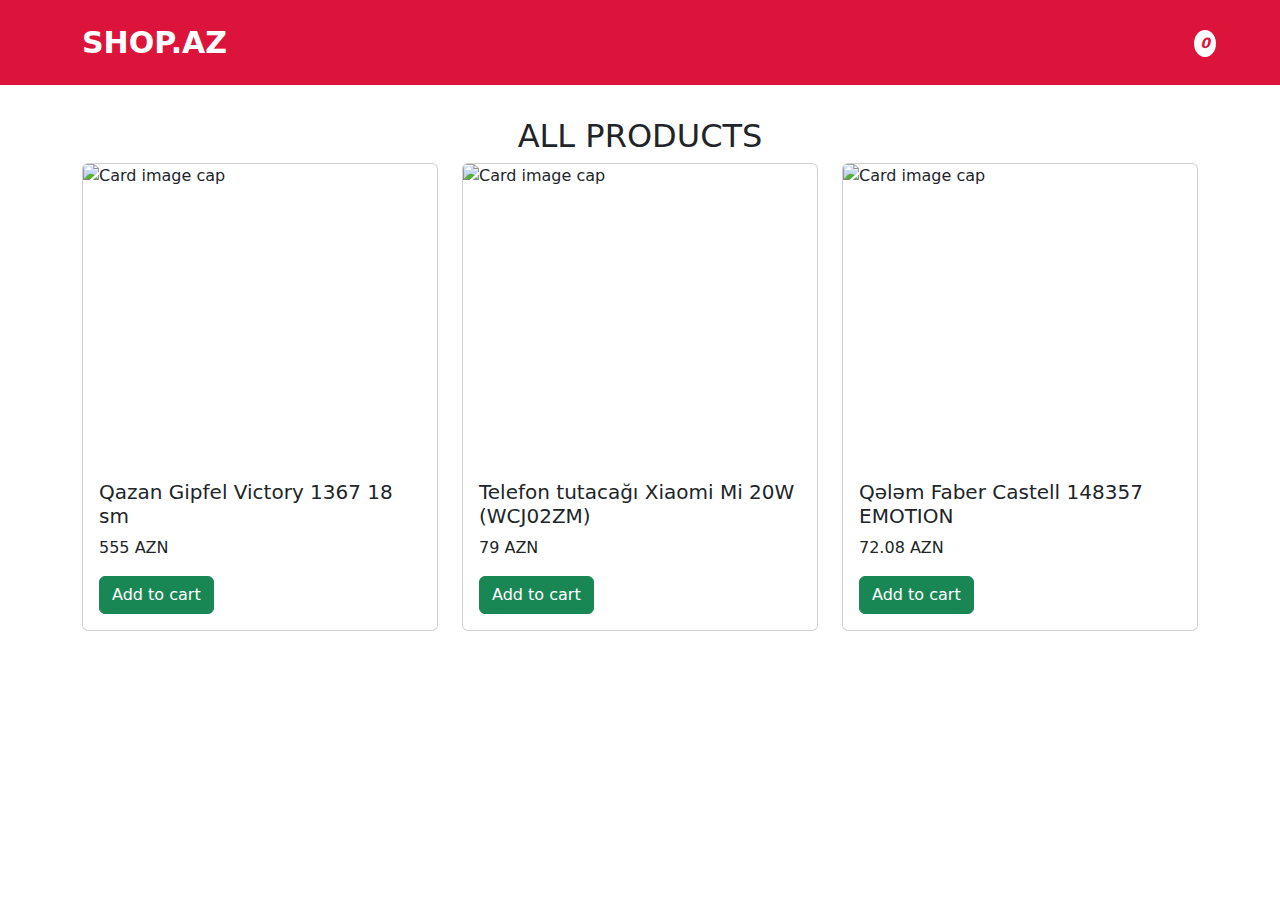
==== index.html @ 118bc10e "first commit" ====
<!DOCTYPE html>
<html lang="en">
<head>
    <meta charset="UTF-8">
    <meta http-equiv="X-UA-Compatible" content="IE=edge">
    <meta name="viewport" content="width=device-width, initial-scale=1.0">
    <title>....</title>
    <link rel="stylesheet" href="https://cdn.jsdelivr.net/npm/bootstrap@5.2.2/dist/css/bootstrap.min.css">
    <link rel="stylesheet" href="css/style.css">
    <link rel="stylesheet" href="https://cdnjs.cloudflare.com/ajax/libs/font-awesome/6.2.0/css/all.min.css" integrity="sha512-xh6O/CkQoPOWDdYTDqeRdPCVd1SpvCA9XXcUnZS2FmJNp1coAFzvtCN9BmamE+4aHK8yyUHUSCcJHgXloTyT2A==" crossorigin="anonymous" referrerpolicy="no-referrer" />
</head>
<body>

    <div class="alert_msg" role="alert">
        Səbətə məhsul əlavə olundu
      </div>

    <header>
        <div class="container">
            <div class="row align-items-center">
                <div class="col-lg-2">
                    <a href="index.html">SHOP.AZ</a>
                </div>
                <div class="col-lg-10 text-end">
                    <a href="basket.html">
                        <i class="fa-solid fa-bag-shopping">
                            <span id="count"></span>
                        </i>
                    </a>
                </div>
            </div>
        </div>
    </header>

    <section id="Products">
        <div class="container">
            <h2 class="text-center">ALL PRODUCTS</h2>
            <div class="row">
                <div class="col-lg-4">
                    <div id="1" class="card">
                        <img class="card-img-top" src="https://static.shop.az/images/product/large/de2a471d-382a-40d6-a4f0-d8686844d209.jpg" alt="Card image cap">
                        <div class="card-body">
                          <h5 class="card-title">Qazan Gipfel Victory 1367 18 sm</h5>
                          <p class="card-text">555 AZN</p>
                          <a href="#" class="btn btn-success">Add to cart</a>
                        </div>
                      </div>
                </div>
                <div class="col-lg-4">
                    <div id="2" class="card">
                        <img class="card-img-top" src="https://static.shop.az/images/product/large/p/q/h/3/aW7CYhlRjjGgmE9JNleUB0ILwr0XBDRJvZVVI3bJ.jpg" alt="Card image cap">
                        <div class="card-body">
                          <h5 class="card-title">Telefon tutacağı Xiaomi Mi 20W (WCJ02ZM)</h5>
                          <p class="card-text">79 AZN</p>
                          <a href="#" class="btn btn-success">Add to cart</a>
                        </div>
                      </div>
                </div>
                <div class="col-lg-4">
                    <div id="3" class="card">
                        <img class="card-img-top" src="https://static.shop.az/images/product/large/22772151-6875-424d-b809-c5d47e080492.jpg" alt="Card image cap">
                        <div class="card-body">
                          <h5 class="card-title">Qələm Faber Castell 148357 EMOTION</h5>
                          <p class="card-text">72.08 AZN</p>
                          <a href="#" class="btn btn-success">Add to cart</a>
                        </div>
                      </div>
                </div>
            </div>
        </div>
    </section>


    <script src="js/app.js"></script>
</body>
</html>
---- css/style.css ----
*{
    margin: 0;
    padding: 0;
    box-sizing: border-box;
}

body{
    overflow-x: hidden;
}

header{
    background-color: crimson;
    padding: 20px 0;
}

header a{
    text-decoration: none;
    color: #fff;
    font-weight: bold;
    font-size: 30px;
}

header i{
    font-size: 25px;
    color: #fff;
    position: relative;
}

#count{
    position: absolute;
    font-size: 14px;
    background: #fff;
    color: crimson;
    padding: 3px 6px;
    border-radius: 100%;
    top: -13px;
    right: -18px;
}

#Products{
    margin-top: 2rem;
}


svg{
    width: 25%;
}

.empty-cart{
    text-align: center;
}

.img-td{
    width: 15%;
}

table img{
    width: 100%;
}

.alert_msg{
    position: fixed;
    bottom: 20px;
    border-radius: 5px;
    right: -50%;
    transition: .5s;
    z-index: 11111111;
    padding: 3px 5px;
    color: #fff;
    font-weight: bold;
    background-color: rgb(30, 144, 30);
}

.active-alert{
    right: 2%;
}

.card img{
    height: 300px;
}
#Top{
    text-align: right;
    color: green;
}
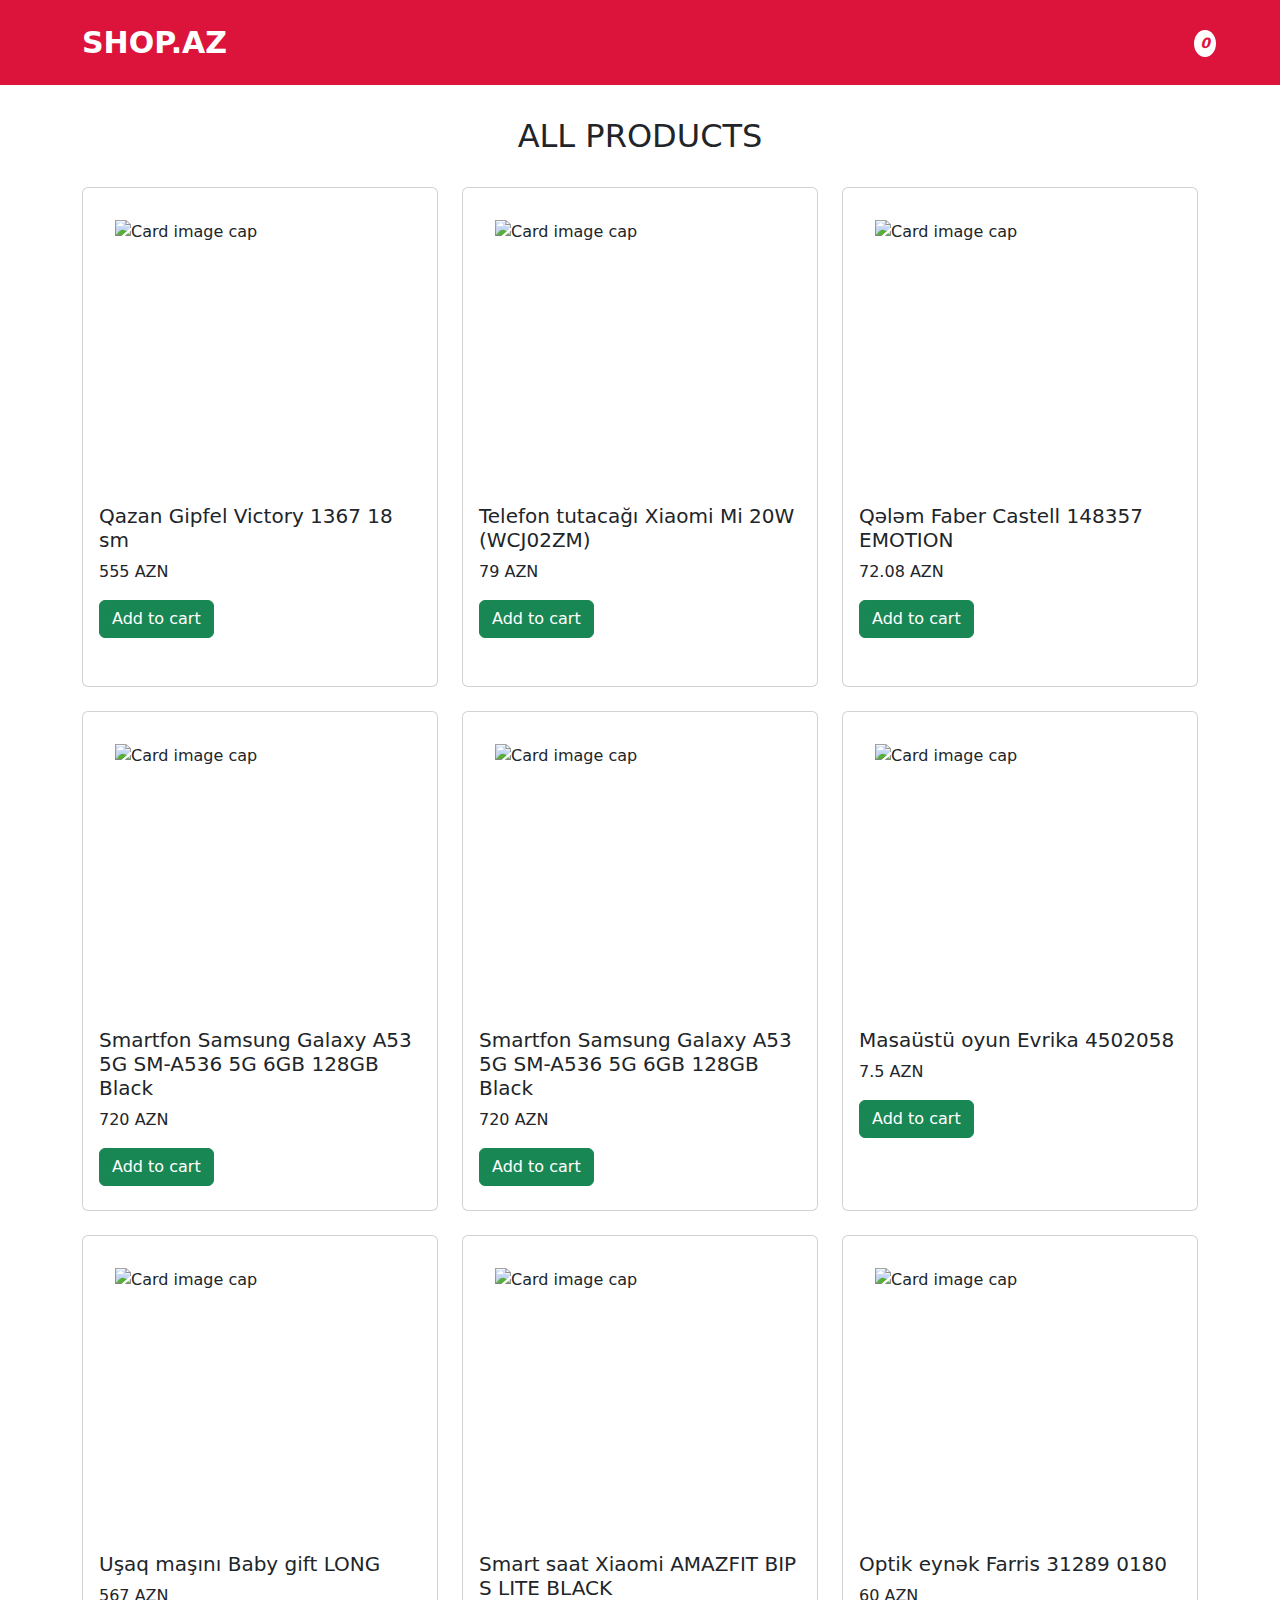
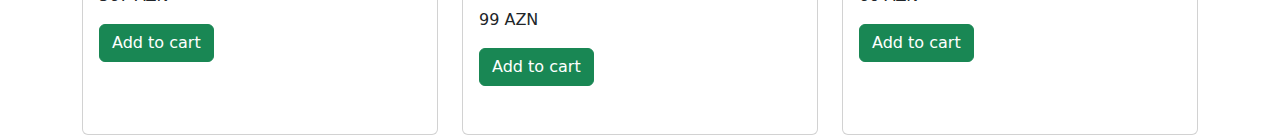
==== commit cd0f6d82: "toplam qiymətdə problem qalıb" ====
--- a/index.html
+++ b/index.html
@@ -36,7 +36,7 @@
         <div class="container">
             <h2 class="text-center">ALL PRODUCTS</h2>
             <div class="row">
-                <div class="col-lg-4">
+                <div class="col-lg-4 mt-4">
                     <div id="1" class="card">
                         <img class="card-img-top" src="https://static.shop.az/images/product/large/de2a471d-382a-40d6-a4f0-d8686844d209.jpg" alt="Card image cap">
                         <div class="card-body">
@@ -44,9 +44,9 @@
                           <p class="card-text">555 AZN</p>
                           <a href="#" class="btn btn-success">Add to cart</a>
                         </div>
-                      </div>
+                    </div>
                 </div>
-                <div class="col-lg-4">
+                <div class="col-lg-4 mt-4">
                     <div id="2" class="card">
                         <img class="card-img-top" src="https://static.shop.az/images/product/large/p/q/h/3/aW7CYhlRjjGgmE9JNleUB0ILwr0XBDRJvZVVI3bJ.jpg" alt="Card image cap">
                         <div class="card-body">
@@ -56,7 +56,7 @@
                         </div>
                       </div>
                 </div>
-                <div class="col-lg-4">
+                <div class="col-lg-4 mt-4">
                     <div id="3" class="card">
                         <img class="card-img-top" src="https://static.shop.az/images/product/large/22772151-6875-424d-b809-c5d47e080492.jpg" alt="Card image cap">
                         <div class="card-body">
@@ -66,6 +66,66 @@
                         </div>
                       </div>
                 </div>
+                <div class="col-lg-4 mt-4">
+                    <div id="4" class="card">
+                        <img class="card-img-top" src="https://static.shop.az/images/product/medium/8a108dd8-8898-4806-8e0c-82dcc57da285.jpg" alt="Card image cap">
+                        <div class="card-body">
+                          <h5 class="card-title">Smartfon  Samsung Galaxy A53 5G SM-A536 5G 6GB 128GB Black</h5>
+                          <p class="card-text">720 AZN</p>
+                          <a href="#" class="btn btn-success">Add to cart</a>
+                        </div>
+                    </div>
+                </div>
+                <div class="col-lg-4 mt-4">
+                    <div id="5" class="card">
+                        <img class="card-img-top" src="https://static.shop.az/images/product/medium/2d97703c-f919-48a7-95ee-0bbbd31ffc13.jpg" alt="Card image cap">
+                        <div class="card-body">
+                          <h5 class="card-title">Smartfon  Samsung Galaxy A53 5G SM-A536 5G 6GB 128GB Black</h5>
+                          <p class="card-text">720 AZN</p>
+                          <a href="#" class="btn btn-success">Add to cart</a>
+                        </div>
+                    </div>
+                </div>
+                <div class="col-lg-4 mt-4">
+                    <div id="6" class="card">
+                        <img class="card-img-top" src="https://static.shop.az/images/product/medium/t/o/k/b/DJcnSLbbj4pJipNc2ntzfmFgazcyjm4bbq6zu7oP.jpg" alt="Card image cap">
+                        <div class="card-body">
+                          <h5 class="card-title"> Masaüstü oyun Evrika 4502058</h5>
+                          <p class="card-text">7.5 AZN</p>
+                          <a href="#" class="btn btn-success">Add to cart</a>
+                        </div>
+                    </div>
+                </div>
+                <div class="col-lg-4 mt-4">
+                    <div id="7" class="card">
+                        <img class="card-img-top" src="https://static.shop.az/images/product/medium/d/w/t/j/zI0bXJ6aqEmFSu0ifIkHylUSUnzvIhfn1iiPtO6J.jpg" alt="Card image cap">
+                        <div class="card-body">
+                          <h5 class="card-title">Uşaq maşını Baby gift LONG</h5>
+                          <p class="card-text">567 AZN</p>
+                          <a href="#" class="btn btn-success">Add to cart</a>
+                        </div>
+                    </div>
+                </div>
+                <div class="col-lg-4 mt-4">
+                    <div id="8" class="card">
+                        <img class="card-img-top" src="https://static.shop.az/images/product/medium/b55c8633-0498-4ca5-a733-39c11b94af0b.jpg" alt="Card image cap">
+                        <div class="card-body">
+                          <h5 class="card-title">Smart saat Xiaomi AMAZFIT BIP S LITE BLACK</h5>
+                          <p class="card-text">99 AZN</p>
+                          <a href="#" class="btn btn-success">Add to cart</a>
+                        </div>
+                    </div>
+                </div>
+                <div class="col-lg-4 mt-4">
+                    <div id="9" class="card">
+                        <img class="card-img-top" src="https://static.shop.az/images/product/medium/1aa6b88e-f3e1-4ee6-908e-58cccde788de.jpg" alt="Card image cap">
+                        <div class="card-body">
+                          <h5 class="card-title">Optik eynək Farris 31289 0180</h5>
+                          <p class="card-text">60 AZN</p>
+                          <a href="#" class="btn btn-success">Add to cart</a>
+                        </div>
+                    </div>
+                </div>
             </div>
         </div>
     </section>
--- a/css/style.css
+++ b/css/style.css
@@ -77,8 +77,14 @@
 
 .card img{
     height: 300px;
+    padding: 2rem;
+    border-radius: 30px;
 }
 #Top{
     text-align: right;
     color: green;
+}
+.card{
+    min-height: 500px;
+    max-height: 500px;
 }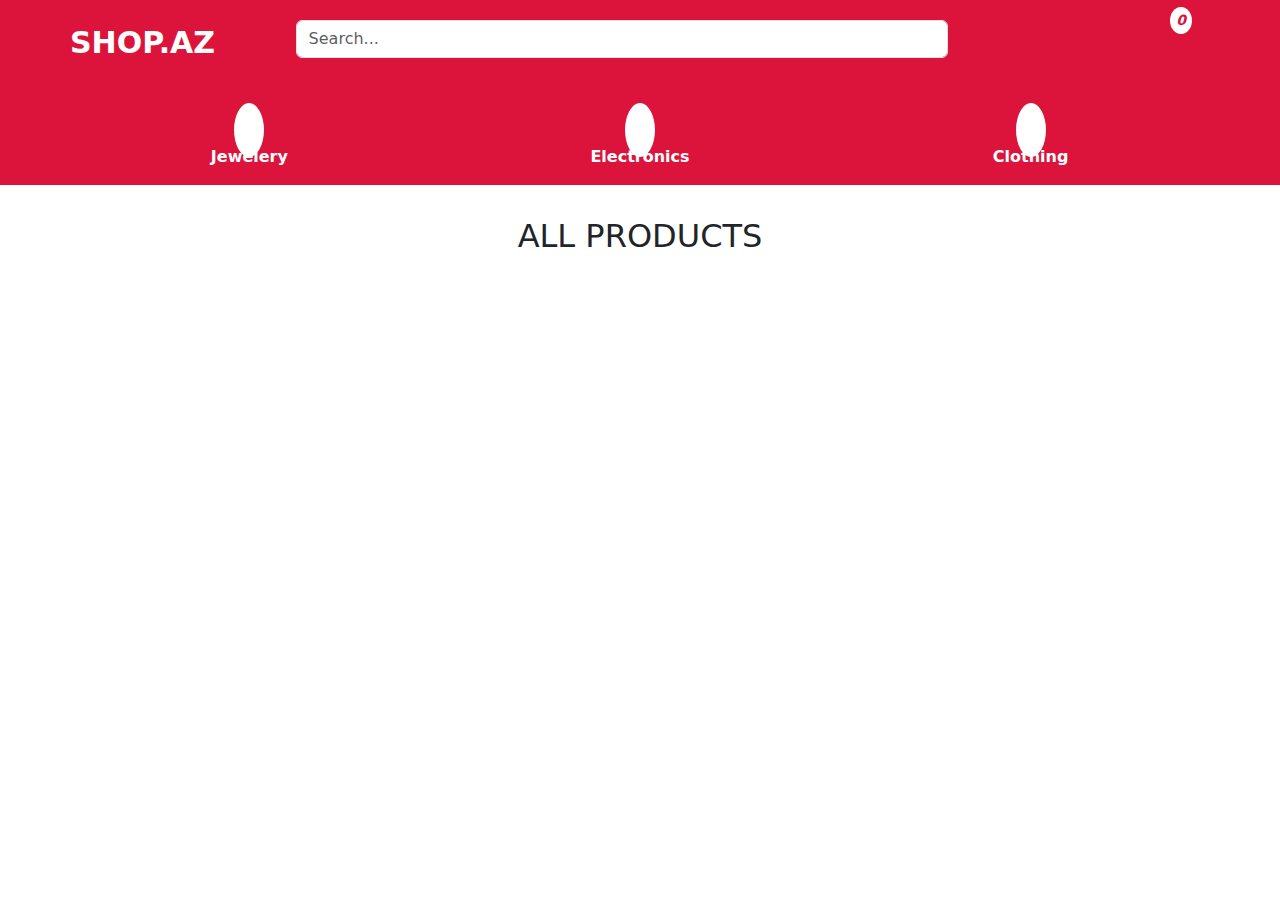
==== commit 53bdac3b: "First" ====
--- a/index.html
+++ b/index.html
@@ -16,12 +16,15 @@
       </div>
 
     <header>
-        <div class="container">
-            <div class="row align-items-center">
-                <div class="col-lg-2">
+        <div class="container nav">
+            <div class="row">
+                <div class="col-lg-2 logo">
                     <a href="index.html">SHOP.AZ</a>
                 </div>
-                <div class="col-lg-10 text-end">
+                <div class="search">
+                    <input onkeyup="Search()" type="text" placeholder="Search..." class="mx-auto form-control">
+                </div>
+                <div class="col-lg-10 text-end basket">
                     <a href="basket.html">
                         <i class="fa-solid fa-bag-shopping">
                             <span id="count"></span>
@@ -31,101 +34,51 @@
             </div>
         </div>
     </header>
+    <div class="menu">
+        <div class="container">
+            <div class="category">
+                <div class="box">
+                    <i class="fa-solid fa-gem"></i>
+                    <p>Jewelery</p>
+                </div>
+                <div class="box">
+                    <i class="fa-solid fa-bolt"></i>
+                    <p>Electronics</p>
+                </div>
+                <div class="box">
+                    <i class="fa-solid fa-shirt"></i>
+                    <p>Clothing</p>
+                </div>
+            </div>
+        </div>
+    </div>
+    <section class="page_404 d-none">
+        <div class="container">
+            <div class="row">	
+            <div class="col-sm-12 ">
+            <div class="col-sm-10 col-sm-offset-1  text-center">
+            <div class="four_zero_four_bg">
+                <h1 class="text-center ">Yoxdur...!</h1>
+            
+            
+            </div>
+            
+            <div class="contant_box_404">
+            <h3 class="h2">
+            Məhsul tapılmadı...!
+            </h3>
+        </div>
+            </div>
+            </div>
+            </div>
+        </div>
+    </section>
 
     <section id="Products">
         <div class="container">
             <h2 class="text-center">ALL PRODUCTS</h2>
-            <div class="row">
-                <div class="col-lg-4 mt-4">
-                    <div id="1" class="card">
-                        <img class="card-img-top" src="https://static.shop.az/images/product/large/de2a471d-382a-40d6-a4f0-d8686844d209.jpg" alt="Card image cap">
-                        <div class="card-body">
-                          <h5 class="card-title">Qazan Gipfel Victory 1367 18 sm</h5>
-                          <p class="card-text">555 AZN</p>
-                          <a href="#" class="btn btn-success">Add to cart</a>
-                        </div>
-                    </div>
-                </div>
-                <div class="col-lg-4 mt-4">
-                    <div id="2" class="card">
-                        <img class="card-img-top" src="https://static.shop.az/images/product/large/p/q/h/3/aW7CYhlRjjGgmE9JNleUB0ILwr0XBDRJvZVVI3bJ.jpg" alt="Card image cap">
-                        <div class="card-body">
-                          <h5 class="card-title">Telefon tutacağı Xiaomi Mi 20W (WCJ02ZM)</h5>
-                          <p class="card-text">79 AZN</p>
-                          <a href="#" class="btn btn-success">Add to cart</a>
-                        </div>
-                      </div>
-                </div>
-                <div class="col-lg-4 mt-4">
-                    <div id="3" class="card">
-                        <img class="card-img-top" src="https://static.shop.az/images/product/large/22772151-6875-424d-b809-c5d47e080492.jpg" alt="Card image cap">
-                        <div class="card-body">
-                          <h5 class="card-title">Qələm Faber Castell 148357 EMOTION</h5>
-                          <p class="card-text">72.08 AZN</p>
-                          <a href="#" class="btn btn-success">Add to cart</a>
-                        </div>
-                      </div>
-                </div>
-                <div class="col-lg-4 mt-4">
-                    <div id="4" class="card">
-                        <img class="card-img-top" src="https://static.shop.az/images/product/medium/8a108dd8-8898-4806-8e0c-82dcc57da285.jpg" alt="Card image cap">
-                        <div class="card-body">
-                          <h5 class="card-title">Smartfon  Samsung Galaxy A53 5G SM-A536 5G 6GB 128GB Black</h5>
-                          <p class="card-text">720 AZN</p>
-                          <a href="#" class="btn btn-success">Add to cart</a>
-                        </div>
-                    </div>
-                </div>
-                <div class="col-lg-4 mt-4">
-                    <div id="5" class="card">
-                        <img class="card-img-top" src="https://static.shop.az/images/product/medium/2d97703c-f919-48a7-95ee-0bbbd31ffc13.jpg" alt="Card image cap">
-                        <div class="card-body">
-                          <h5 class="card-title">Smartfon  Samsung Galaxy A53 5G SM-A536 5G 6GB 128GB Black</h5>
-                          <p class="card-text">720 AZN</p>
-                          <a href="#" class="btn btn-success">Add to cart</a>
-                        </div>
-                    </div>
-                </div>
-                <div class="col-lg-4 mt-4">
-                    <div id="6" class="card">
-                        <img class="card-img-top" src="https://static.shop.az/images/product/medium/t/o/k/b/DJcnSLbbj4pJipNc2ntzfmFgazcyjm4bbq6zu7oP.jpg" alt="Card image cap">
-                        <div class="card-body">
-                          <h5 class="card-title"> Masaüstü oyun Evrika 4502058</h5>
-                          <p class="card-text">7.5 AZN</p>
-                          <a href="#" class="btn btn-success">Add to cart</a>
-                        </div>
-                    </div>
-                </div>
-                <div class="col-lg-4 mt-4">
-                    <div id="7" class="card">
-                        <img class="card-img-top" src="https://static.shop.az/images/product/medium/d/w/t/j/zI0bXJ6aqEmFSu0ifIkHylUSUnzvIhfn1iiPtO6J.jpg" alt="Card image cap">
-                        <div class="card-body">
-                          <h5 class="card-title">Uşaq maşını Baby gift LONG</h5>
-                          <p class="card-text">567 AZN</p>
-                          <a href="#" class="btn btn-success">Add to cart</a>
-                        </div>
-                    </div>
-                </div>
-                <div class="col-lg-4 mt-4">
-                    <div id="8" class="card">
-                        <img class="card-img-top" src="https://static.shop.az/images/product/medium/b55c8633-0498-4ca5-a733-39c11b94af0b.jpg" alt="Card image cap">
-                        <div class="card-body">
-                          <h5 class="card-title">Smart saat Xiaomi AMAZFIT BIP S LITE BLACK</h5>
-                          <p class="card-text">99 AZN</p>
-                          <a href="#" class="btn btn-success">Add to cart</a>
-                        </div>
-                    </div>
-                </div>
-                <div class="col-lg-4 mt-4">
-                    <div id="9" class="card">
-                        <img class="card-img-top" src="https://static.shop.az/images/product/medium/1aa6b88e-f3e1-4ee6-908e-58cccde788de.jpg" alt="Card image cap">
-                        <div class="card-body">
-                          <h5 class="card-title">Optik eynək Farris 31289 0180</h5>
-                          <p class="card-text">60 AZN</p>
-                          <a href="#" class="btn btn-success">Add to cart</a>
-                        </div>
-                    </div>
-                </div>
+            <div id="List">
+
             </div>
         </div>
     </section>
--- a/css/style.css
+++ b/css/style.css
@@ -25,7 +25,21 @@
     color: #fff;
     position: relative;
 }
-
+header .logo{
+    width: 20%;
+}
+header .search{
+    width: 60%;
+    align-items: center;
+}
+header .basket{
+    width: 20%;
+}
+header .row{
+    width: 100%;
+    display: flex;
+    justify-content: space-between;
+}
 #count{
     position: absolute;
     font-size: 14px;
@@ -84,7 +98,37 @@
     text-align: right;
     color: green;
 }
-.card{
-    min-height: 500px;
-    max-height: 500px;
+
+#List{
+    display: flex;
+    justify-content: space-between;
+    flex-wrap: wrap;
+}
+
+#List .box{
+    padding: 10px;
+}
+.menu{
+    background-color: crimson;
+    padding-top: 30px;
+}
+.menu .box{
+    width: 30%;
+    text-align: center;
+}
+.menu .category{
+    display: flex;
+    justify-content: space-between;
+}
+.menu .box i{
+    background-color: #fff;
+    font-size: 20px;
+    padding: 15px;
+    border-radius: 100%;
+    cursor: pointer;
+    color: crimson;
+}
+.menu .box p{
+    color: #fff;
+    font-weight: bold;
 }